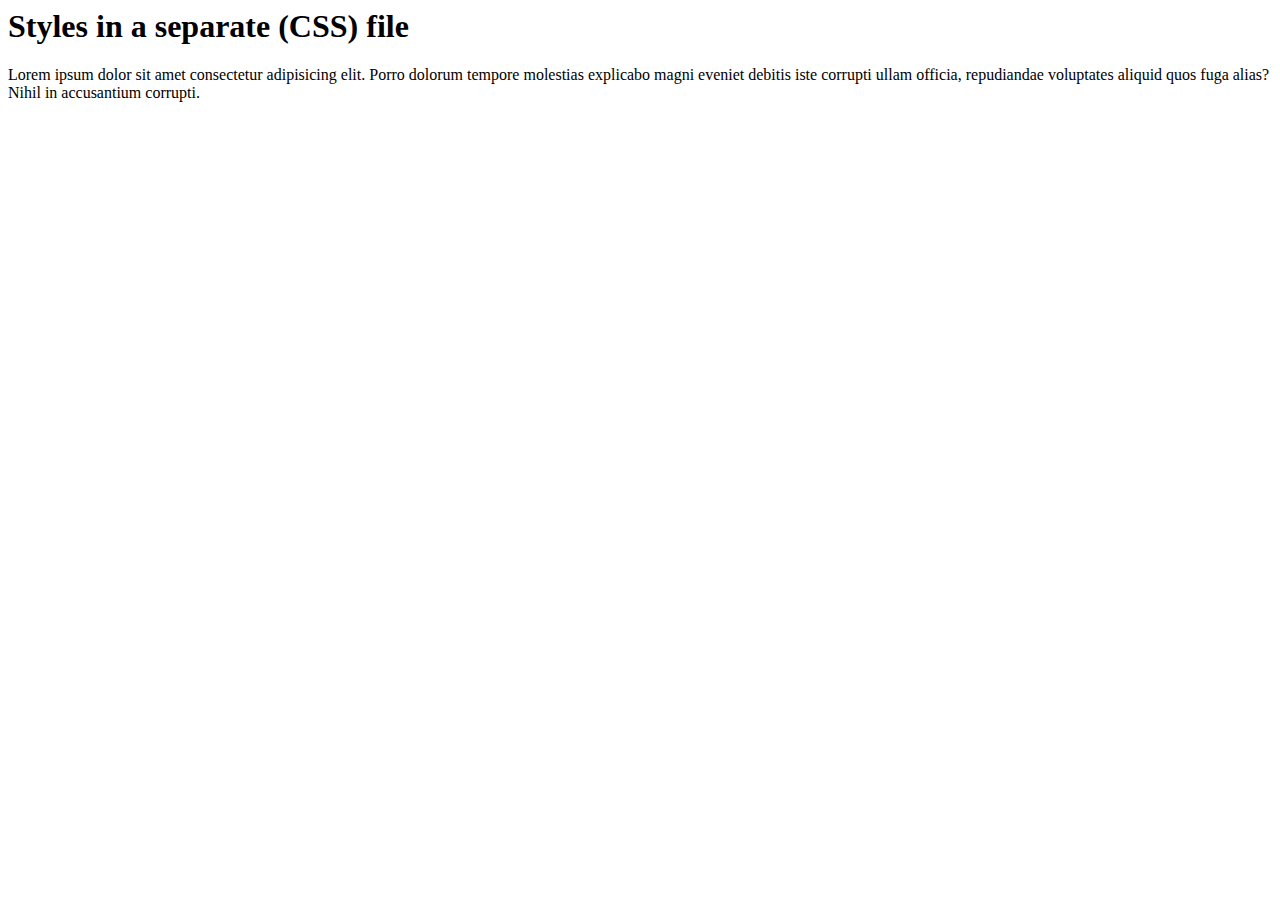
==== Week1/Day2/prueba css/index.html @ c9969ca8 "commit" ====
<html>
  <head>
    <title> Styles in a separate file-  example </title>
  </head>
  <body>
    <h1> Styles in a separate (CSS) file </h1>
    <p> Lorem ipsum dolor sit amet consectetur adipisicing elit. Porro dolorum tempore molestias explicabo magni eveniet debitis iste corrupti ullam officia, repudiandae voluptates aliquid quos fuga alias?  <span>Nihil</span> in accusantium corrupti. </p>
  </body>
</html>
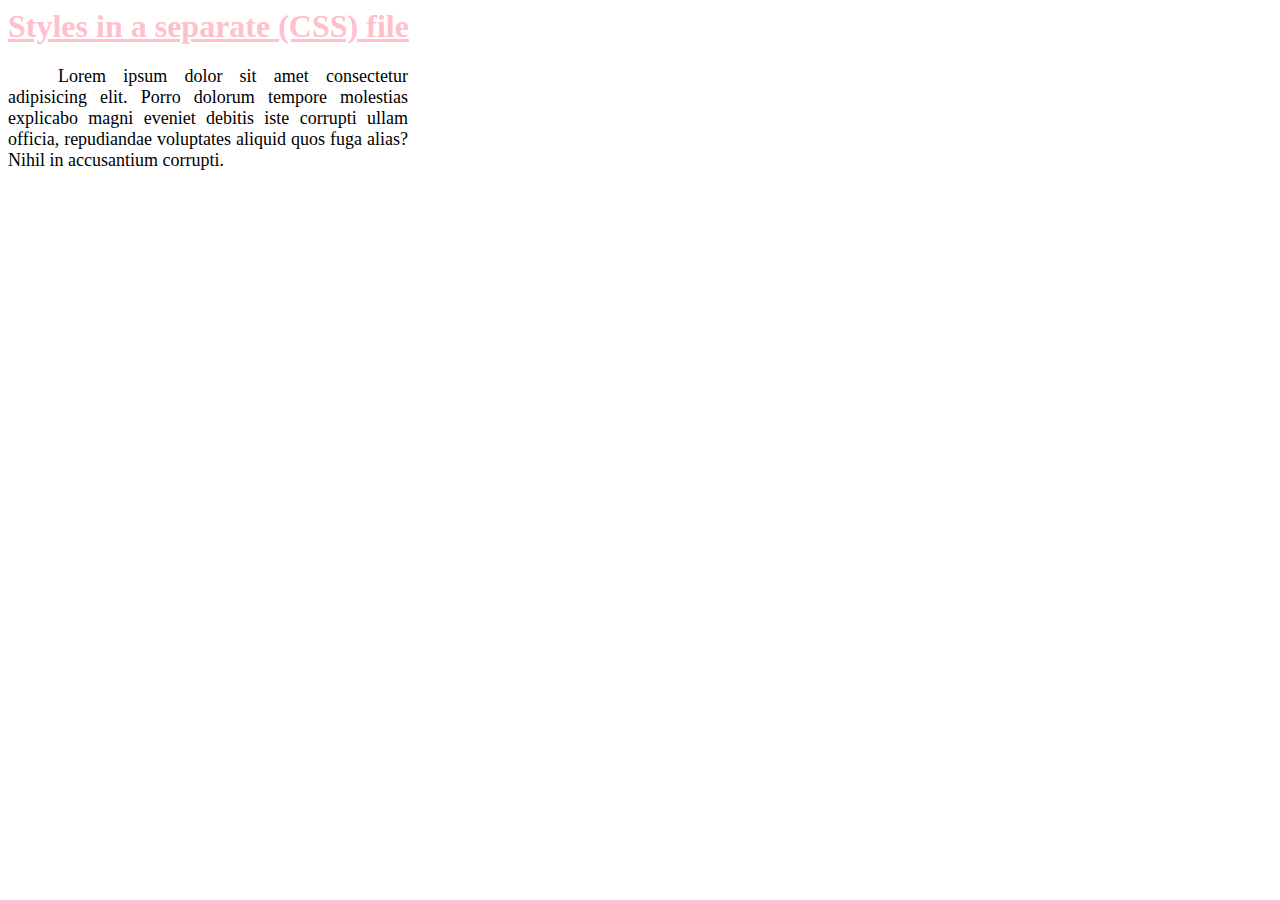
==== commit 10093b07: "commit" ====
--- a/Week1/Day2/prueba css/index.html
+++ b/Week1/Day2/prueba css/index.html
@@ -3,6 +3,7 @@
 <html>
   <head>
     <title> Styles in a separate file-  example </title>
+    <link rel="stylesheet" href="style.css">
   </head>
   <body>
     <h1> Styles in a separate (CSS) file </h1>
--- a/Week1/Day2/prueba css/style.css
+++ b/Week1/Day2/prueba css/style.css
@@ -0,0 +1,11 @@
+h1 {
+    color: pink; 
+    text-decoration: underline; 
+   }
+   
+   p {
+     font-size: 18px;
+     width: 400px;
+     text-indent: 50px;
+     text-align: justify;
+   }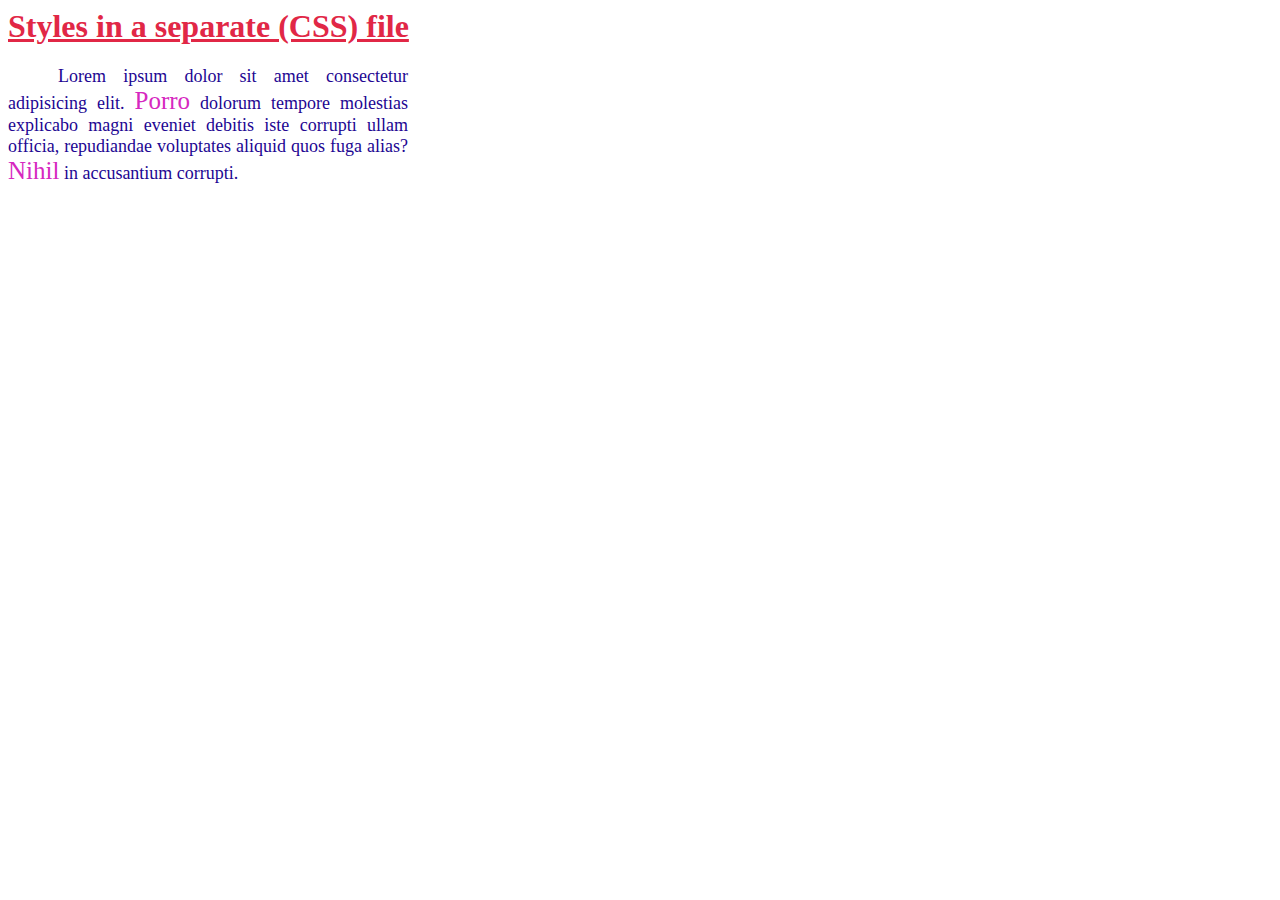
==== commit 2cef5ee4: "commit" ====
--- a/Week1/Day2/prueba css/index.html
+++ b/Week1/Day2/prueba css/index.html
@@ -7,6 +7,6 @@
   </head>
   <body>
     <h1> Styles in a separate (CSS) file </h1>
-    <p> Lorem ipsum dolor sit amet consectetur adipisicing elit. Porro dolorum tempore molestias explicabo magni eveniet debitis iste corrupti ullam officia, repudiandae voluptates aliquid quos fuga alias?  <span>Nihil</span> in accusantium corrupti. </p>
+    <p> Lorem ipsum dolor sit amet consectetur adipisicing elit. <span>Porro</span> dolorum tempore molestias explicabo magni eveniet debitis iste corrupti ullam officia, repudiandae voluptates aliquid quos fuga alias?  <span>Nihil</span> in accusantium corrupti. </p>
   </body>
 </html>--- a/Week1/Day2/prueba css/style.css
+++ b/Week1/Day2/prueba css/style.css
@@ -1,11 +1,17 @@
 h1 {
-    color: pink; 
+    color: rgb(225, 39, 70); 
     text-decoration: underline; 
    }
    
    p {
+     color: rgb(34, 6, 146);
      font-size: 18px;
      width: 400px;
      text-indent: 50px;
      text-align: justify;
-   }+   }
+
+span{
+    color: rgb(214, 40, 191);
+    font-size: 25px;
+}